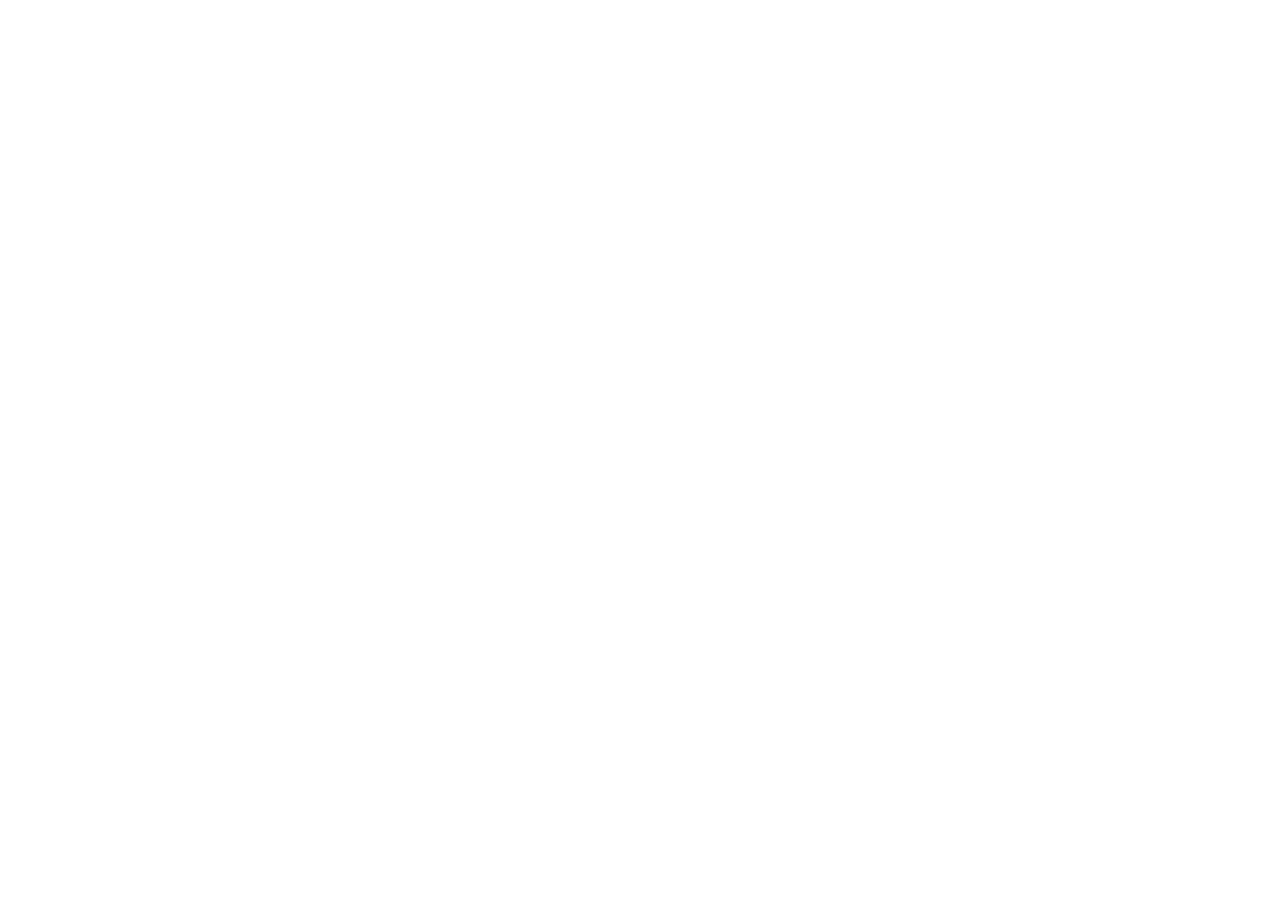
==== puntaje.html @ 07ccca5d "Add files via upload" ====
<!DOCTYPE html>
<html>
	<head>
		<title>Tabla de Puntuación</title>
        <meta http-equiv="Content-Type" content="text/html; charset=utf-8"/>
		<link rel="stylesheet" type="text/css" href="estilos.css">
		<script type="text/javascript" src="http://code.jquery.com/jquery-latest.js"></script>
		<script type="text/javascript" src="puntaje.js"></script>
	</head>
	<body background="img/Puzzle-Green.jpg">
	</body>
</html>
---- estilos.css ----
*{
	margin: 0;
	padding: 0;
	font-family: 'Nunito', sans-serif;
	
	/*
	-webkit-box-sizing: border-box;
	-moz-box-sizing: border-box;
	box-sizing: border-box;
	overflow-x: hidden;
	position: relative;*/
}

@keyframes colorchange {
    0% {
      color: lightskyblue;
    }
    10% {
      color: mediumorchid;
    }
    20% {
      color: lightgreen;
    }
    30% {
      color: white;
    }
    40% {
      color: mediumspringgreen;
    }
    50% {
      color: mediumturquoise;
    }
    60% {
      color: orange;
    }
    70% {
      color: lightskyblue;
    }
    80% {
      color: khaki;
    }
    90% {
      color: magenta;
    }
    100% {
      color: salmon;
    }
}

body
{
	font-size: 46px;
	text-align: center;
	-webkit-user-select: none;
  	user-select: none; 

	background-size: cover;
	background-repeat: no-repeat;
  	background-attachment: fixed;
    height: 100vh;

	overflow: hidden;
}

.cronometro{
	display: flex;
    justify-content: center;
	width: 500px;
	height: 100px;
    align-items: center;
	margin: auto;
	margin-top: 1px;
}
#hms{
    height:100px;
    color:#fff; 
 }


#bloque{
    text-align: center;
    background: transparent;
    border-radius: 75px;
    height: fit-content;

    position: absolute;
    top:0;
    bottom: 0;
    left: 0;
    right: 0;
    margin: auto;
}

input[type="text"] {
    font-size: 25px;
	background-color:rgba(0, 0, 0, 0);
    color:white;
    border: none;
    outline:none;
    height: 70px;
	width: 250px;
    transition:height 1s;
	border-bottom: 3px solid #55B790;
	margin: 50px auto 0px auto;
}

#piece_container
{
	background-color: #6e95ff;
	font-size: 0;
	height: 96%;
	left: 2%;
	position: absolute;
	top:2%;
	width: 96%;
}
.jugar{
	background-color: #ffffff;
	border-radius: 5px;
	margin: 10px auto;
	margin-left: 10px;
	position: relative;
}
.game_board
{
	background-color: #1AA36D;
	border-radius: 5px;
	margin: 5px auto;
	position: relative;
}
.reiniciar
{
	background-color: #ffffff;
	border-radius: 5px;
	margin: 10px auto;
	margin-left: 30px;
	position: relative;
}
#talking_box
{
	height:auto;
	margin: 20px;
	padding-bottom: 5px;
	font-family: 'Train One', cursive;
	font-size: 40px;
	color: white;
}
#talking_boxm
{
	height:auto;
	margin: 20px auto;
	padding-bottom: 5px;
	padding-left: 25px;
	font-family: 'Nunito', sans-serif;
	color: white;
}
.number_container
{	
		color: #6e71ff;
		cursor: default;
		height: 50%;
		left: 50%;
		margin: -25% 0 0-25%;
		position: absolute;
		text-align: center;
		top: 50%;
		width: 50%;
}
.number_container_4x4
{	
		color: #6e71ff;
		cursor: default;
		height: 50%;
		left: 50%;
		margin: -25% 0 0-25%;
		position: absolute;
		text-align: center;
		top: 50%;
		width: 50%;
}
#game_piece
{	
	background-color: #FFF3E6;
	border: 2px groove #737679;
	box-sizing: border-box;
	display: inline-block;	
	position: absolute;	
}
#game_piece_4x4
{	
	background-color: #FFF3E6;
	border: 2px groove #737679;
	box-sizing: border-box;
	display: inline-block;	
	position: absolute;	
}
#talking_box2
{
	height:auto;
	margin: 30px auto;
	margin-top: 10px;
	padding-bottom: 5px;
	font-family: 'Train One', cursive;
	font-size: 40px;
	animation: colorchange 10s infinite alternate;
}
#talking_box3
{
	height:auto;
	padding-bottom: 5px;
	font-family: 'Train One', cursive;
	color: white;
	font-family: 'Nunito', sans-serif;
}
#modoTablero{
	text-align-last: center;
}
#cats{
	display: block;
	margin-left: auto;
	margin-right: auto;
	width: 95%;
   	height: auto;
	background-color: #1AA36D;
}

#regresar{
	border-radius: 100px;
	padding-left: 20px;
}

#textos{
	display: flex;
    justify-content: space-between;
	width: 500px;
    align-items: center;
	margin: auto;
}

#contenedorTituloPuntuacion{
	display: flex;
    justify-content: space-between;
    align-items: center;
	margin: auto;
}

#movBot{
	display: flex;
    align-items: center;
	margin: auto;
	margin-top: 5px;
}

#entrada_texto{
	text-align: center;
	margin: 5px;
}

#play:hover {
    transform:scale(1.3,1.3);
    -webkit-transform:scale(1.3,1.3);
    -moz-transform:scale(1.3,1.3);
}

.reiniciar:hover {
    transform:scale(1.3,1.3);
    -webkit-transform:scale(1.3,1.3);
    -moz-transform:scale(1.3,1.3);
}

#regresar:hover {
    transform:scale(1.3,1.3);
    -webkit-transform:scale(1.3,1.3);
    -moz-transform:scale(1.3,1.3);
}

#score{
    height: auto;
	margin-left: 25px;
}

#score:hover {
    transform:scale(1.3,1.3);
    -webkit-transform:scale(1.3,1.3);
    -moz-transform:scale(1.3,1.3);
}

#botones{
	display: flex;
    align-items: center;
	justify-content: center;
	padding: 15px;
	margin-top: 20px;
}

#filas{
	color: white;
}

#tablaPuntuacion{
	margin-left: auto;
  	margin-right: auto;
	margin-top: 25px;
}

/* Estilos para la tabla de puntuación */
  table {
	overflow: hidden;
  }
  
  tr:hover {
	background-color: blueviolet;
  }

  .tituloTabla:hover{
	background-color: rebeccapurple;
  }

  .tituloTabla{
	background-color: rebeccapurple;
  }
  
  td, th {
	position: relative;
  }
  td:hover::after{
	content: "";
	position: absolute;
	background-color: blueviolet;
	left: 0;
	top: -5000px;
	height: 10000px;
	width: 100%;
	z-index: -1;
  }
/* */

@media only screen and (min-width: 0px) and (min-height: 0px) {
	#regresar{
		width: 60px;
		height: 50px;
	}
	#hms{
		font-size:30px;
	}
	#movBot{
		width: 325px;
	}
	#talking_boxm
	{
		font-size: 20px;
		width: 350px;
	}
	.jugar
	{
		font-size: 50px;
		height: 70px;
		width: 300px;
	}
	.game_board
	{
		height: 325px;
		width: 325px;
	}
	.reiniciar
	{
		font-size: 20px;
		height: 40px;
		width: 200px;
	}
	#talking_box
	{
		width: 400px;
		font-size: 35px;
	}
	.number_container
	{	
		font-size: 40px;
	}
	#game_piece
	{			
		height: 103px;	
		width: 103px;
	}
	#game_piece_4x4
	{			
		height: 77px;		
		width: 77px;
	}
	.number_container_4x4
	{	
		font-size: 30px;
	}
	#talking_box2
	{
		width: 400px;
		font-size: 40px;
		margin-bottom: 5px;
	}
	#talking_box3
	{
		width: 400px;
		font-size: 20px;
		margin: 20px auto 0px auto;
	}
	#entrada_texto{
		width: 200px;
		font-size: 30px;
	}
	#modo{
		font-size: 20px;
		width: 150px;
		height: 30px;
	}
	#modoTablero{
		font-size: 20px;
		width: 75px;
		height: 30px;
	}
	#play {
		width: 80px;
		height: 80px;
	}
	#score{
		width: 75px;
	}
	#contenedorTituloPuntuacion{
		width: 450px;
	}
	#filas{
		font-size: 12px;
	}
	th{
		padding: 10px;
	}
	#tablaPuntuacion{
		margin-top: 10px;
	}
}

@media only screen and (min-width: 600px) and (min-height: 750px) {
	#movBot{
		width: 400px;
	}
	#hms{
		font-size:35px;
	}
	#regresar{
		width: 90px;
		height: 75px;
	}
	#talking_boxm
	{
		font-size: 25px;
		width: 400px;
	}
	.jugar
	{
		font-size: 60px;
		height: 85px;
		width: 350px;
	}
	.game_board
	{
		height: 425px;
		width: 425px;
	}
	.reiniciar
	{
		font-size: 30px;
		height: 50px;
		width: 250px;
	}
	#talking_box
	{
		width: 500px;
		font-size: 40px;
	}
	#game_piece
	{			
		height: 133px;	
		width: 133px;
	}
	#game_piece_4x4
	{			
		height: 100px;		
		width: 100px;
	}
	.number_container_4x4
	{	
		font-size: 40px;
	}
	#talking_box2
	{
		width: 600px;
		font-size: 60px;
		margin-bottom: 15px;
	}
	#talking_box3
	{
		width: 600px;
		font-size: 30px;
		margin: 35px auto 0px auto;
	}
	#entrada_texto{
		width: 300px;
		font-size: 40px;
	}
	#modo{
		font-size: 25px;
		width: 200px;
		height: 35px;
	}
	#modoTablero{
		font-size: 25px;
		width: 100px;
		height: 35px;
	}
	#play {
		width: 100px;
		height: 100px;
	}
	.number_container
	{	
		font-size: 55px;
	}
	#score{
		width: 100px;
	}
	#contenedorTituloPuntuacion{
		width: 550px;
	}
	#filas{
		font-size: 17px;
	}
	th{
		padding: 10px;
	}
	#tablaPuntuacion{
		margin-top: 20px;
	}
}

@media only screen and (min-width: 750px) and (min-height: 860px) {
	#movBot{
		width: 450px;
	}
	#hms{
		font-size:40px;
	}
	#regresar{
		width: 115px;
		height: 95px;
	}
	#talking_boxm
	{
		font-size: 30px;
		width: 600px;
	}
	.jugar
	{
		font-size: 75px;
		height: 100px;
		width: 400px;
	}
	.game_board
	{
		height: 500px;
		width: 500px;
	}
	.reiniciar
	{
		font-size: 35px;
		height: 50px;
		width: 450px;
	}
	#talking_box
	{
		width: 525px;
		font-size: 45px;
	}
	#game_piece
	{			
		height: 157px;		
		width: 157px;
	}
	#game_piece_4x4
	{			
		height: 120px;		
		width: 120px;
	}
	.number_container_4x4
	{	
		font-size: 50px;
	}
	.number_container
	{	
		font-size: 65px;
	}
	#talking_box2
	{
		width: 750px;
		font-size: 70px;
		margin-bottom: 30px;
	}
	#talking_box3
	{
		width: 750px;
		font-size: 40px;
		margin: 50px auto 0px auto;
	}
	#entrada_texto{
		width: 400px;
		font-size: 60px;
	}	
	#modo{
		font-size: 35px;
		width: 250px;
		height: 45px;
	}
	#modoTablero{
		font-size: 35px;
		width: 125px;
		height: 45px;
	}
	#play {
		width: 125px;
		height: 125px;
	}
	#score{
		width: 125px;
	}
	#botones{
		padding: 20px;
	}
	#contenedorTituloPuntuacion{
		width: 650px;
	}
	#filas{
		font-size:22px;
	}
	th{
		padding: 12px;
	}
	#tablaPuntuacion{
		margin-top: 30px;
	}
}
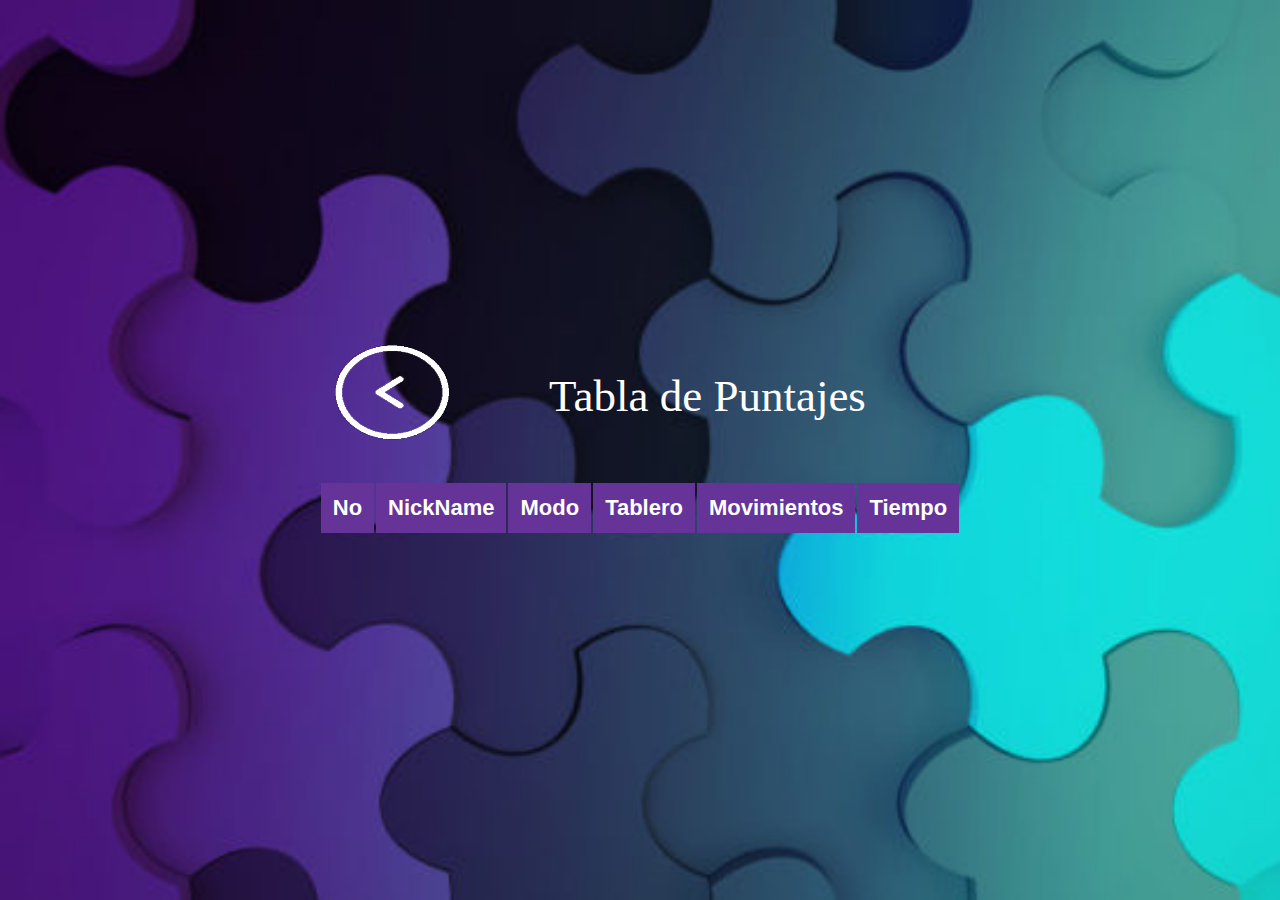
==== commit 87598b10: "Add files via upload" ====
--- a/puntaje.html
+++ b/puntaje.html
@@ -4,7 +4,7 @@
 		<title>Tabla de Puntuación</title>
         <meta http-equiv="Content-Type" content="text/html; charset=utf-8"/>
 		<link rel="stylesheet" type="text/css" href="estilos.css">
-		<script type="text/javascript" src="http://code.jquery.com/jquery-latest.js"></script>
+		<script src='https://cdnjs.cloudflare.com/ajax/libs/jquery/2.1.3/jquery.min.js'></script>
 		<script type="text/javascript" src="puntaje.js"></script>
 	</head>
 	<body background="img/Puzzle-Green.jpg">
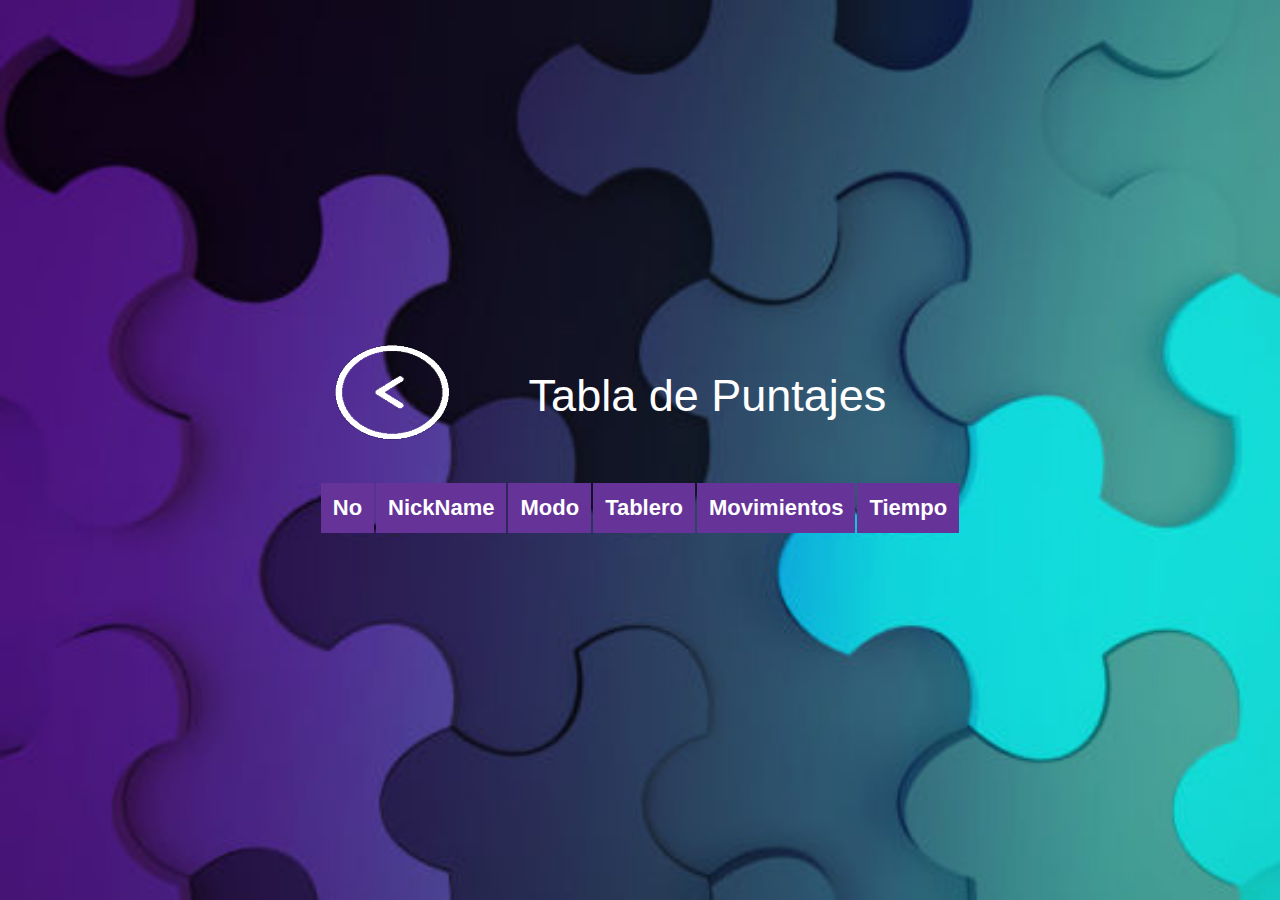
==== commit 50a4a207: "Add files via upload" ====
--- a/puntaje.html
+++ b/puntaje.html
@@ -5,7 +5,9 @@
         <meta http-equiv="Content-Type" content="text/html; charset=utf-8"/>
 		<link rel="stylesheet" type="text/css" href="estilos.css">
 		<script src='https://cdnjs.cloudflare.com/ajax/libs/jquery/2.1.3/jquery.min.js'></script>
-		<script type="text/javascript" src="puntaje.js"></script>
+		<link rel="preconnect" href="https://fonts.gstatic.com">
+        <link href="https://fonts.googleapis.com/css2?family=Train+One&display=swap" rel="stylesheet">
+        <script type="text/javascript" src="puntaje.js"></script>
 	</head>
 	<body background="img/Puzzle-Green.jpg">
 	</body>
--- a/estilos.css
+++ b/estilos.css
@@ -141,7 +141,7 @@
 	height:auto;
 	margin: 20px;
 	padding-bottom: 5px;
-	font-family: 'Train One', cursive;
+	font-family: 'Nunito', sans-serif;
 	font-size: 40px;
 	color: white;
 }
@@ -337,8 +337,8 @@
 
 @media only screen and (min-width: 0px) and (min-height: 0px) {
 	#regresar{
-		width: 60px;
-		height: 50px;
+		width: 100px;
+		height: 60px;
 	}
 	#hms{
 		font-size:30px;
@@ -436,6 +436,11 @@
 	#tablaPuntuacion{
 		margin-top: 10px;
 	}
+
+	#textos{
+		width: 350px;
+		margin-top: 25px;
+	}
 }
 
 @media only screen and (min-width: 600px) and (min-height: 750px) {
@@ -538,6 +543,9 @@
 	}
 	#tablaPuntuacion{
 		margin-top: 20px;
+	}
+	#textos{
+		width: 450px;
 	}
 }
 
@@ -645,4 +653,122 @@
 	#tablaPuntuacion{
 		margin-top: 30px;
 	}
+	#textos{
+		width: 550px;
+	}
+}
+
+@media only screen and (min-width: 900px) and (min-height: 970px) {
+	#movBot{
+		width: 700px;
+		margin-top: 50px;
+	}
+	#hms{
+		font-size:90px;
+		margin-top: 100px;
+	}
+	#regresar{
+		width: 150px;
+		height: 175px;
+	}
+	#talking_boxm
+	{
+		font-size: 50px;
+		width: 600px;
+	}
+	.jugar
+	{
+		font-size: 75px;
+		height: 100px;
+		width: 400px;
+	}
+	.game_board
+	{
+		margin-top: 75px;
+		height: 700px;
+		width: 700px;
+	}
+	.reiniciar
+	{
+		font-size: 60px;
+		height: 90px;
+		width: 500px;
+	}
+	#talking_box
+	{
+		width: 525px;
+		font-size: 70px;
+	}
+	#game_piece
+	{			
+		height: 220px;		
+		width: 220px;
+	}
+	#game_piece_4x4
+	{			
+		height: 165px;		
+		width: 165px;
+	}
+	.number_container_4x4
+	{	
+		font-size: 70px;
+	}
+	.number_container
+	{	
+		font-size: 90px;
+	}
+	#talking_box2
+	{
+		width: 750px;
+		font-size: 100px;
+		margin-bottom: 50px;
+	}
+	#talking_box3
+	{
+		width: 750px;
+		font-size: 70px;
+		margin: 75px auto 0px auto;
+	}
+	#entrada_texto{
+		width: 600px;
+		font-size: 75px;
+	}	
+	#modo{
+		font-size: 50px;
+		width: 350px;
+		height: 70px;
+		margin-top: 50px;
+	}
+	#modoTablero{
+		font-size: 50px;
+		width: 150px;
+		height: 70px;
+		margin-top: 50px;
+	}
+	#play {
+		width: 250px;
+		height: 250px;
+	}
+	#score{
+		width: 250px;
+	}
+	#botones{
+		padding: 50px;
+	}
+	#contenedorTituloPuntuacion{
+		width: 650px;
+	}
+	#filas{
+		font-size:27px;
+	}
+	th{
+		padding: 12px;
+	}
+	#tablaPuntuacion{
+		margin-top: 30px;
+	}
+	#textos{
+		margin-top: 90px;
+		width: 750px;
+	}
 }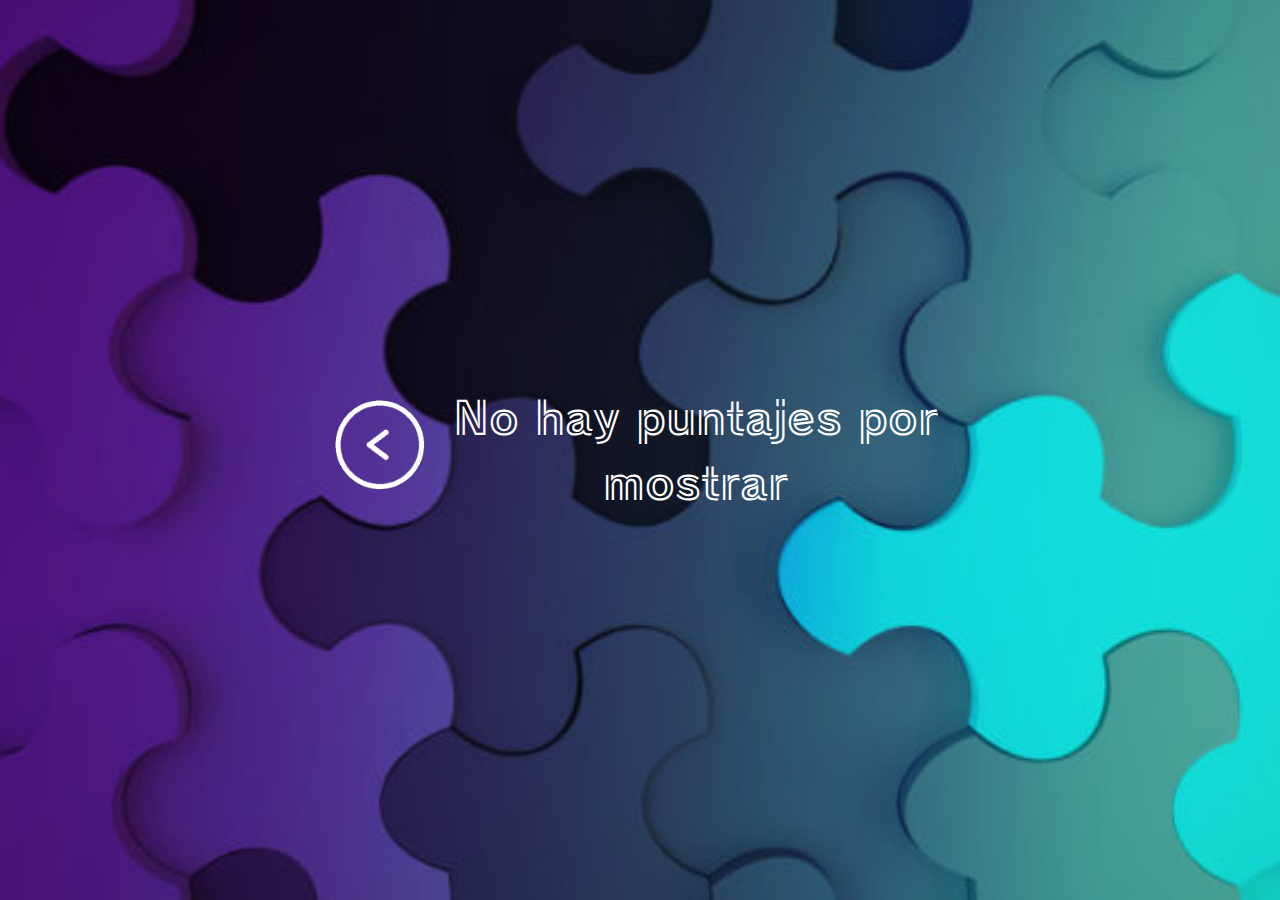
==== commit 15872582: "Add files via upload" ====
--- a/puntaje.html
+++ b/puntaje.html
@@ -8,6 +8,9 @@
 		<link rel="preconnect" href="https://fonts.gstatic.com">
         <link href="https://fonts.googleapis.com/css2?family=Train+One&display=swap" rel="stylesheet">
         <script type="text/javascript" src="puntaje.js"></script>
+		<meta name='viewport' 
+		content='width=device-width, initial-scale=1.0, maximum-scale=1.0, 
+		user-scalable=0' >
 	</head>
 	<body background="img/Puzzle-Green.jpg">
 	</body>
--- a/estilos.css
+++ b/estilos.css
@@ -141,7 +141,8 @@
 	height:auto;
 	margin: 20px;
 	padding-bottom: 5px;
-	font-family: 'Nunito', sans-serif;
+	font-family: 'Train One', cursive;
+	animation: colorchange 10s infinite alternate;
 	font-size: 40px;
 	color: white;
 }
@@ -208,7 +209,6 @@
 {
 	height:auto;
 	padding-bottom: 5px;
-	font-family: 'Train One', cursive;
 	color: white;
 	font-family: 'Nunito', sans-serif;
 }
@@ -298,9 +298,7 @@
 }
 
 #tablaPuntuacion{
-	margin-left: auto;
-  	margin-right: auto;
-	margin-top: 25px;
+	margin:auto;
 }
 
 /* Estilos para la tabla de puntuación */
@@ -337,7 +335,7 @@
 
 @media only screen and (min-width: 0px) and (min-height: 0px) {
 	#regresar{
-		width: 100px;
+		width: 60px;
 		height: 60px;
 	}
 	#hms{
@@ -425,25 +423,23 @@
 		width: 75px;
 	}
 	#contenedorTituloPuntuacion{
-		width: 450px;
+		width: 350px;
 	}
 	#filas{
 		font-size: 12px;
 	}
 	th{
 		padding: 10px;
-	}
-	#tablaPuntuacion{
-		margin-top: 10px;
-	}
-
+		padding-left: 2px;
+		padding-right: 2px;
+	}
 	#textos{
 		width: 350px;
-		margin-top: 25px;
-	}
-}
-
-@media only screen and (min-width: 600px) and (min-height: 750px) {
+		margin-top: 50px;
+	}
+}
+
+@media only screen and (min-width: 600px) and (min-height: 785px) {
 	#movBot{
 		width: 400px;
 	}
@@ -451,8 +447,8 @@
 		font-size:35px;
 	}
 	#regresar{
-		width: 90px;
-		height: 75px;
+		width: 80px;
+		height: 80px;
 	}
 	#talking_boxm
 	{
@@ -549,7 +545,7 @@
 	}
 }
 
-@media only screen and (min-width: 750px) and (min-height: 860px) {
+@media only screen and (min-width: 750px) and (min-height: 875px) {
 	#movBot{
 		width: 450px;
 	}
@@ -557,8 +553,8 @@
 		font-size:40px;
 	}
 	#regresar{
-		width: 115px;
-		height: 95px;
+		width: 90px;
+		height: 90px;
 	}
 	#talking_boxm
 	{
@@ -658,6 +654,7 @@
 	}
 }
 
+/*
 @media only screen and (min-width: 900px) and (min-height: 970px) {
 	#movBot{
 		width: 700px;
@@ -771,4 +768,4 @@
 		margin-top: 90px;
 		width: 750px;
 	}
-}+}*/